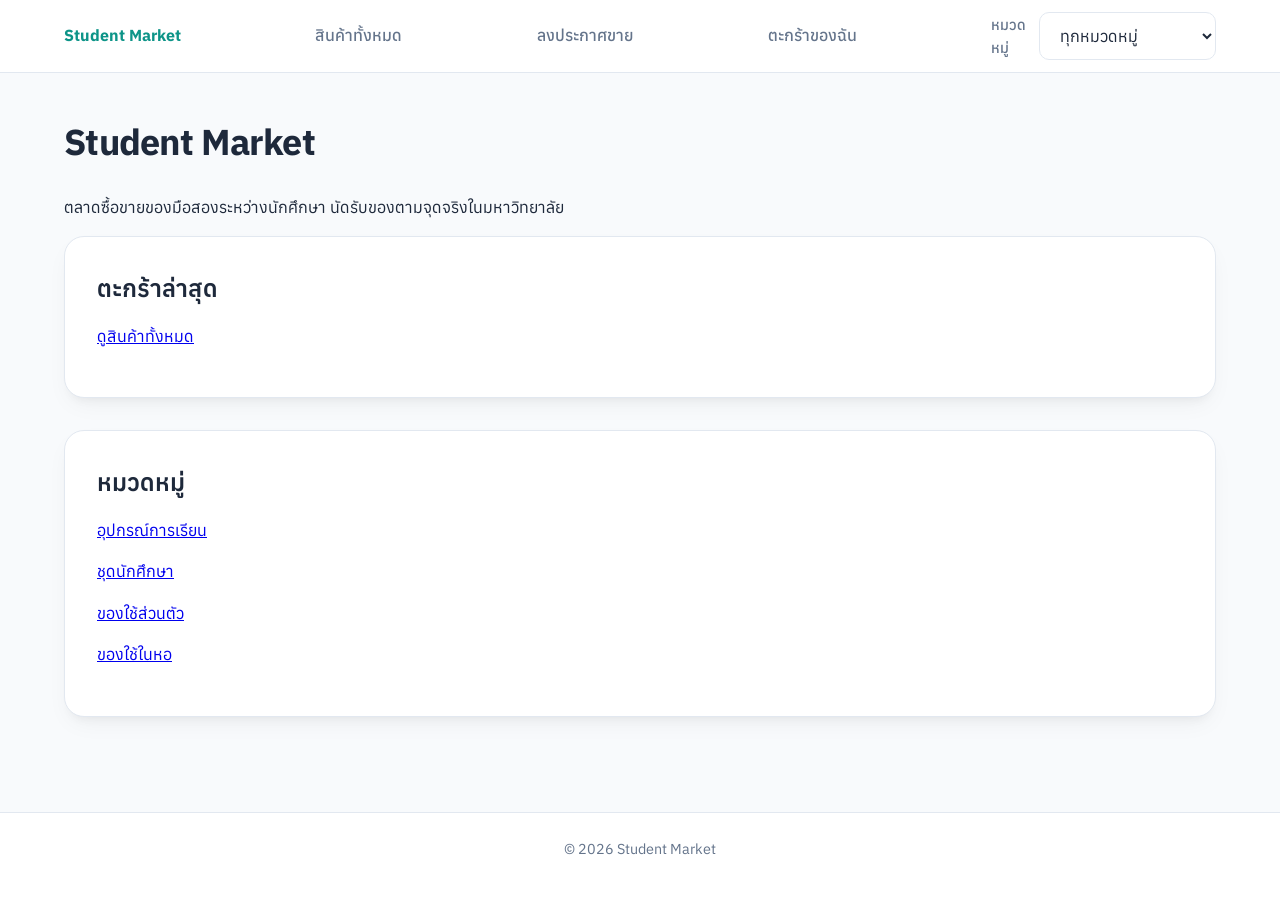
==== index.html @ 962ebd9b "Update index.html" ====
<!DOCTYPE html>
<html lang="th">
<head>
  <meta charset="utf-8">
  <meta name="viewport" content="width=device-width, initial-scale=1">
  <title>...</title>
  <!-- โหลดฟอนต์ Anuphan และไฟล์ CSS -->
  <link rel="preconnect" href="https://fonts.googleapis.com">
  <link rel="preconnect" href="https://fonts.gstatic.com" crossorigin>
  <link href="https://fonts.googleapis.com/css2?family=Anuphan:wght@300;400;500;600;700&display=swap" rel="stylesheet">
  <link rel="stylesheet" href="css/style.css">
</head>
</head>
<body>
  <header>
    <nav aria-label="เมนูหลัก">
      <a href="index.html"><strong>Student Market</strong></a>
      <a href="products.html">สินค้าทั้งหมด</a>
      <a href="sell.html">ลงประกาศขาย</a>
      <a href="my-listings.html">ตะกร้าของฉัน</a>
      <label>หมวดหมู่
        <select name="category">
          <option value="">ทุกหมวดหมู่</option>
          <option>อุปกรณ์การเรียน</option>
          <option>ชุดนักศึกษา</option>
          <option>ของใช้ส่วนตัว</option>
          <option>ของใช้ในหอ</option>
        </select>
      </label>
    </nav>
  </header>
  <main>
    <h1>Student Market</h1>
    <p>ตลาดซื้อขายของมือสองระหว่างนักศึกษา นัดรับของตามจุดจริงในมหาวิทยาลัย</p>
    
    <section>
      <h2>ตะกร้าล่าสุด</h2>
      <div></div>
      <p><a href="products.html">ดูสินค้าทั้งหมด</a></p>
    </section>
    
    <section>
      <h2>หมวดหมู่</h2>
      <nav aria-label="หมวดหมู่สินค้า">
        <p><a href="products.html?category=อุปกรณ์การเรียน">อุปกรณ์การเรียน</a></p>
        <p><a href="products.html?category=ชุดนักศึกษา">ชุดนักศึกษา</a></p>
        <p><a href="products.html?category=ของใช้ส่วนตัว">ของใช้ส่วนตัว</a></p>
        <p><a href="products.html?category=ของใช้ในหอ">ของใช้ในหอ</a></p>
      </nav>
    </section>
  </main>
  <footer>
    <p>&copy; 2026 Student Market</p>
  </footer>
</body>
</html>
---- css/style.css ----
/* =========================================================
   Student Market — Master CSS Stylesheet
   โทนสี Modern Teal / Mint (Clean & Professional)
   ========================================================= */

:root {
  --primary: #0d9488;         /* สีเขียว Teal หลัก */
  --primary-hover: #0f766e;   /* สีเขียวเข้มตอนโฮิเวอร์ */
  --bg-main: #f8fafc;         /* พื้นหลังภาพรวม */
  --card-bg: #ffffff;         /* พื้นหลังการ์ดและฟอร์ม */
  --text-main: #1e293b;       /* ตัวอักษรหลัก */
  --text-light: #64748b;      /* ตัวอักษรรอง */
  --border-color: #e2e8f0;    /* เส้นขอบ */
  --radius-lg: 20px;          /* ความโค้งกล่องหลัก */
  --radius-sm: 10px;          /* ความโค้งปุ่มและช่องกรอก */
  --shadow: 0 10px 25px -5px rgba(0, 0, 0, 0.05), 0 8px 10px -6px rgba(0, 0, 0, 0.05);
}

* {
  box-sizing: border-box;
  margin: 0;
  padding: 0;
}

body {
  font-family: "Anuphan", sans-serif, -apple-system, BlinkMacSystemFont, "Segoe UI", Roboto;
  background-color: var(--bg-main);
  color: var(--text-main);
  line-height: 1.6;
  display: flex;
  flex-direction: column;
  min-height: 100vh;
}

/* ===== 1. Navbar & Header ===== */
header {
  background: rgba(255, 255, 255, 0.9);
  backdrop-filter: blur(12px);
  border-bottom: 1px solid var(--border-color);
  position: sticky;
  top: 0;
  z-index: 100;
}

nav[aria-label="เมนูหลัก"] {
  max-width: 1200px;
  margin: 0 auto;
  padding: 0 24px;
  height: 72px;
  display: flex;
  align-items: center;
  justify-content: space-between;
  gap: 16px;
  flex-wrap: wrap;
}

nav[aria-label="เมนูหลัก"] a {
  color: var(--text-light);
  text-decoration: none;
  font-weight: 500;
  transition: color 0.2s ease;
}

nav[aria-label="เมนูหลัก"] a:hover,
nav[aria-label="เมนูหลัก"] a strong {
  color: var(--primary);
}

nav[aria-label="เมนูหลัก"] label {
  display: flex;
  align-items: center;
  gap: 8px;
  font-size: 0.9rem;
  color: var(--text-light);
}

/* ===== 2. Main Layout ===== */
main {
  max-width: 1200px;
  width: 100%;
  margin: 40px auto;
  padding: 0 24px;
  flex: 1;
}

h1 {
  font-size: 2.25rem;
  font-weight: 700;
  margin-bottom: 24px;
  letter-spacing: -0.02em;
}

h2 {
  font-size: 1.5rem;
  font-weight: 600;
  margin-bottom: 16px;
  color: var(--text-main);
}

p {
  margin-bottom: 16px;
}

/* ===== 3. Sections & Containers ===== */
section {
  background: var(--card-bg);
  border: 1px solid var(--border-color);
  border-radius: var(--radius-lg);
  padding: 32px;
  margin-bottom: 32px;
  box-shadow: var(--shadow);
}

/* ===== 4. Forms & Inputs ===== */
form {
  display: grid;
  gap: 20px;
}

form p {
  display: flex;
  flex-direction: column;
  gap: 8px;
  margin-bottom: 0;
}

label {
  font-weight: 500;
  font-size: 0.95rem;
}

input[type="text"],
input[type="number"],
input[type="search"],
select,
textarea {
  width: 100%;
  padding: 12px 16px;
  border: 1px solid var(--border-color);
  border-radius: var(--radius-sm);
  font-family: inherit;
  font-size: 1rem;
  background: #fff;
  color: var(--text-main);
  transition: border-color 0.2s, box-shadow 0.2s;
}

input:focus, select:focus, textarea:focus {
  outline: none;
  border-color: var(--primary);
  box-shadow: 0 0 0 3px rgba(13, 148, 136, 0.15);
}

fieldset {
  border: 1px solid var(--border-color);
  border-radius: var(--radius-sm);
  padding: 16px;
  display: flex;
  gap: 24px;
  background: #fff;
}

legend {
  font-weight: 600;
  padding: 0 8px;
  color: var(--text-main);
}

fieldset label {
  display: flex;
  align-items: center;
  gap: 6px;
  font-weight: 400;
  cursor: pointer;
}

/* ===== 5. Buttons ===== */
button[type="submit"],
.btn-main {
  background-color: var(--primary);
  color: white;
  border: none;
  padding: 12px 28px;
  border-radius: 999px;
  font-family: inherit;
  font-weight: 600;
  cursor: pointer;
  transition: background-color 0.2s, transform 0.1s, box-shadow 0.2s;
  display: inline-flex;
  justify-content: center;
  align-items: center;
  box-shadow: 0 4px 12px rgba(13, 148, 136, 0.25);
}

button[type="submit"]:hover {
  background-color: var(--primary-hover);
  transform: translateY(-1px);
  box-shadow: 0 6px 16px rgba(13, 148, 136, 0.35);
}

button[type="reset"] {
  background-color: transparent;
  color: var(--text-light);
  border: 1px solid var(--border-color);
  padding: 10px 20px;
  border-radius: 999px;
  font-family: inherit;
  font-weight: 500;
  cursor: pointer;
  transition: background-color 0.2s, color 0.2s;
}

button[type="reset"]:hover {
  background-color: var(--border-color);
  color: var(--text-main);
}

/* ===== 6. Product Grid & Cards (รองรับการเรนเดอร์สินค้า) ===== */
.product-grid {
  display: grid;
  grid-template-columns: repeat(auto-fill, minmax(240px, 1fr));
  gap: 24px;
  margin-top: 20px;
}

.product {
  background: #fff;
  border: 1px solid var(--border-color);
  border-radius: var(--radius-sm);
  padding: 16px;
  display: flex;
  flex-direction: column;
  gap: 12px;
  transition: transform 0.2s, box-shadow 0.2s;
}

.product:hover {
  transform: translateY(-4px);
  box-shadow: var(--shadow);
}

.product img {
  width: 100%;
  height: 180px;
  object-fit: cover;
  border-radius: 8px;
  background: var(--border-color);
}

.product h3 {
  font-size: 1.1rem;
  font-weight: 600;
}

.price {
  font-weight: 700;
  color: var(--primary);
  font-size: 1.15rem;
}

/* ===== 7. Footer ===== */
footer {
  text-align: center;
  padding: 24px;
  border-top: 1px solid var(--border-color);
  background: var(--card-bg);
  color: var(--text-light);
  font-size: 0.9rem;
}

/* ===== 8. Responsive Design ===== */
@media (max-width: 768px) {
  nav[aria-label="เมนูหลัก"] {
    height: auto;
    padding: 12px 16px;
    flex-direction: column;
    align-items: stretch;
  }
  
  section {
    padding: 20px;
  }
  
  fieldset {
    flex-direction: column;
    gap: 12px;
  }
  
  .product-grid {
    grid-template-columns: 1fr;
  }
}
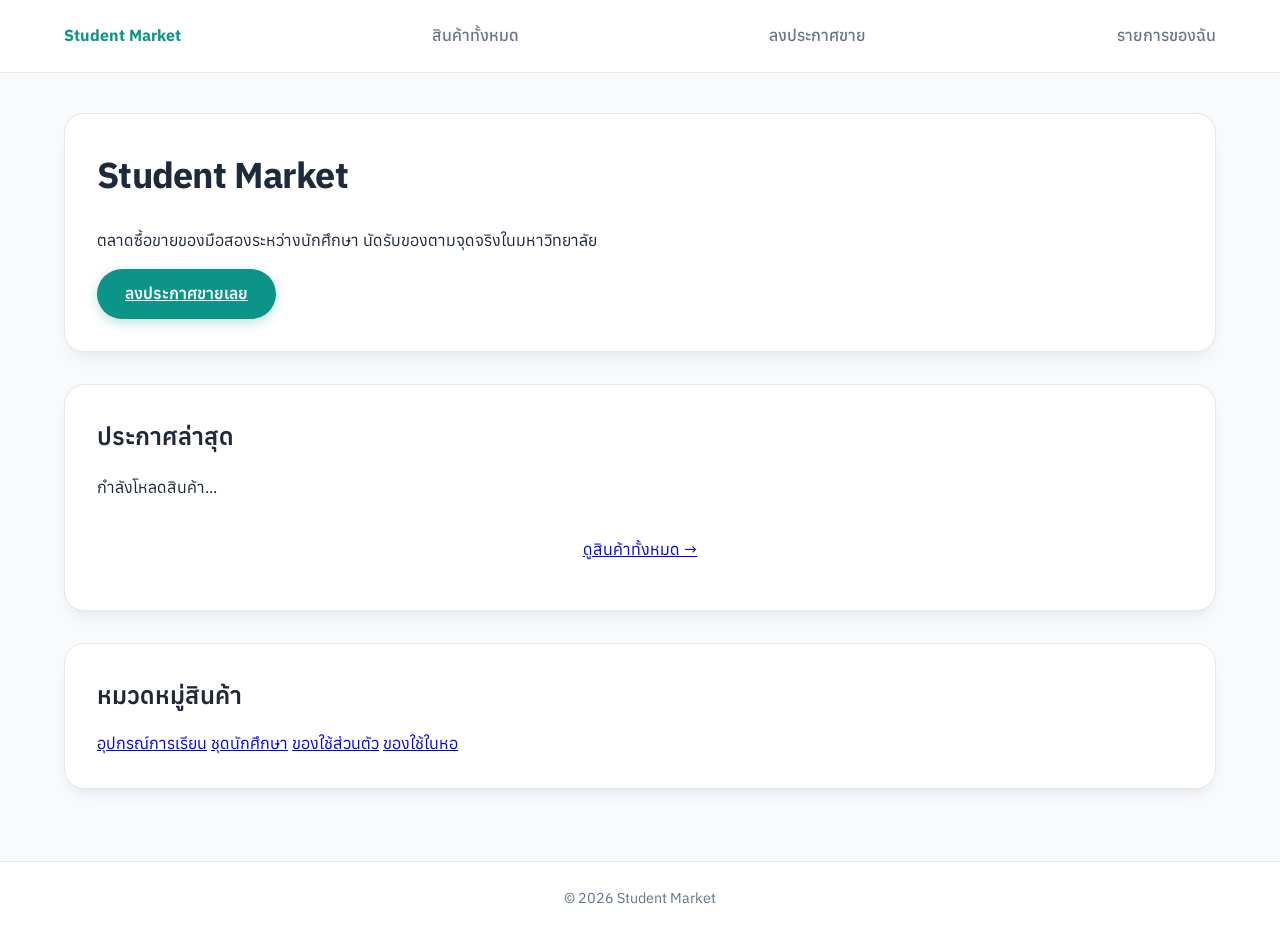
==== commit e168ecaf: "Add files via upload" ====
--- a/index.html
+++ b/index.html
@@ -3,13 +3,11 @@
 <head>
   <meta charset="utf-8">
   <meta name="viewport" content="width=device-width, initial-scale=1">
-  <title>...</title>
-  <!-- โหลดฟอนต์ Anuphan และไฟล์ CSS -->
+  <title>หน้าแรก | Student Market</title>
   <link rel="preconnect" href="https://fonts.googleapis.com">
   <link rel="preconnect" href="https://fonts.gstatic.com" crossorigin>
   <link href="https://fonts.googleapis.com/css2?family=Anuphan:wght@300;400;500;600;700&display=swap" rel="stylesheet">
   <link rel="stylesheet" href="css/style.css">
-</head>
 </head>
 <body>
   <header>
@@ -17,40 +15,39 @@
       <a href="index.html"><strong>Student Market</strong></a>
       <a href="products.html">สินค้าทั้งหมด</a>
       <a href="sell.html">ลงประกาศขาย</a>
-      <a href="my-listings.html">ตะกร้าของฉัน</a>
-      <label>หมวดหมู่
-        <select name="category">
-          <option value="">ทุกหมวดหมู่</option>
-          <option>อุปกรณ์การเรียน</option>
-          <option>ชุดนักศึกษา</option>
-          <option>ของใช้ส่วนตัว</option>
-          <option>ของใช้ในหอ</option>
-        </select>
-      </label>
+      <a href="mylistings.html">รายการของฉัน</a>
     </nav>
   </header>
   <main>
-    <h1>Student Market</h1>
-    <p>ตลาดซื้อขายของมือสองระหว่างนักศึกษา นัดรับของตามจุดจริงในมหาวิทยาลัย</p>
-    
-    <section>
-      <h2>ตะกร้าล่าสุด</h2>
-      <div></div>
-      <p><a href="products.html">ดูสินค้าทั้งหมด</a></p>
+    <section class="hero-section">
+      <h1>Student Market</h1>
+      <p>ตลาดซื้อขายของมือสองระหว่างนักศึกษา นัดรับของตามจุดจริงในมหาวิทยาลัย</p>
+      <a href="sell.html" class="btn-main">ลงประกาศขายเลย</a>
     </section>
     
     <section>
-      <h2>หมวดหมู่</h2>
-      <nav aria-label="หมวดหมู่สินค้า">
-        <p><a href="products.html?category=อุปกรณ์การเรียน">อุปกรณ์การเรียน</a></p>
-        <p><a href="products.html?category=ชุดนักศึกษา">ชุดนักศึกษา</a></p>
-        <p><a href="products.html?category=ของใช้ส่วนตัว">ของใช้ส่วนตัว</a></p>
-        <p><a href="products.html?category=ของใช้ในหอ">ของใช้ในหอ</a></p>
+      <h2>ประกาศล่าสุด</h2>
+      <div id="latest-products" class="product-grid">
+        <p class="loading">กำลังโหลดสินค้า...</p>
+      </div>
+      <p style="margin-top: 20px; text-align: center;">
+        <a href="products.html" class="btn-secondary">ดูสินค้าทั้งหมด →</a>
+      </p>
+    </section>
+    
+    <section>
+      <h2>หมวดหมู่สินค้า</h2>
+      <nav aria-label="หมวดหมู่สินค้า" class="category-list">
+        <a href="products.html?category=อุปกรณ์การเรียน" class="category-card">อุปกรณ์การเรียน</a>
+        <a href="products.html?category=ชุดนักศึกษา" class="category-card">ชุดนักศึกษา</a>
+        <a href="products.html?category=ของใช้ส่วนตัว" class="category-card">ของใช้ส่วนตัว</a>
+        <a href="products.html?category=ของใช้ในหอ" class="category-card">ของใช้ในหอ</a>
       </nav>
     </section>
   </main>
   <footer>
     <p>&copy; 2026 Student Market</p>
   </footer>
+  <script src="js/main.js"></script>
 </body>
 </html>
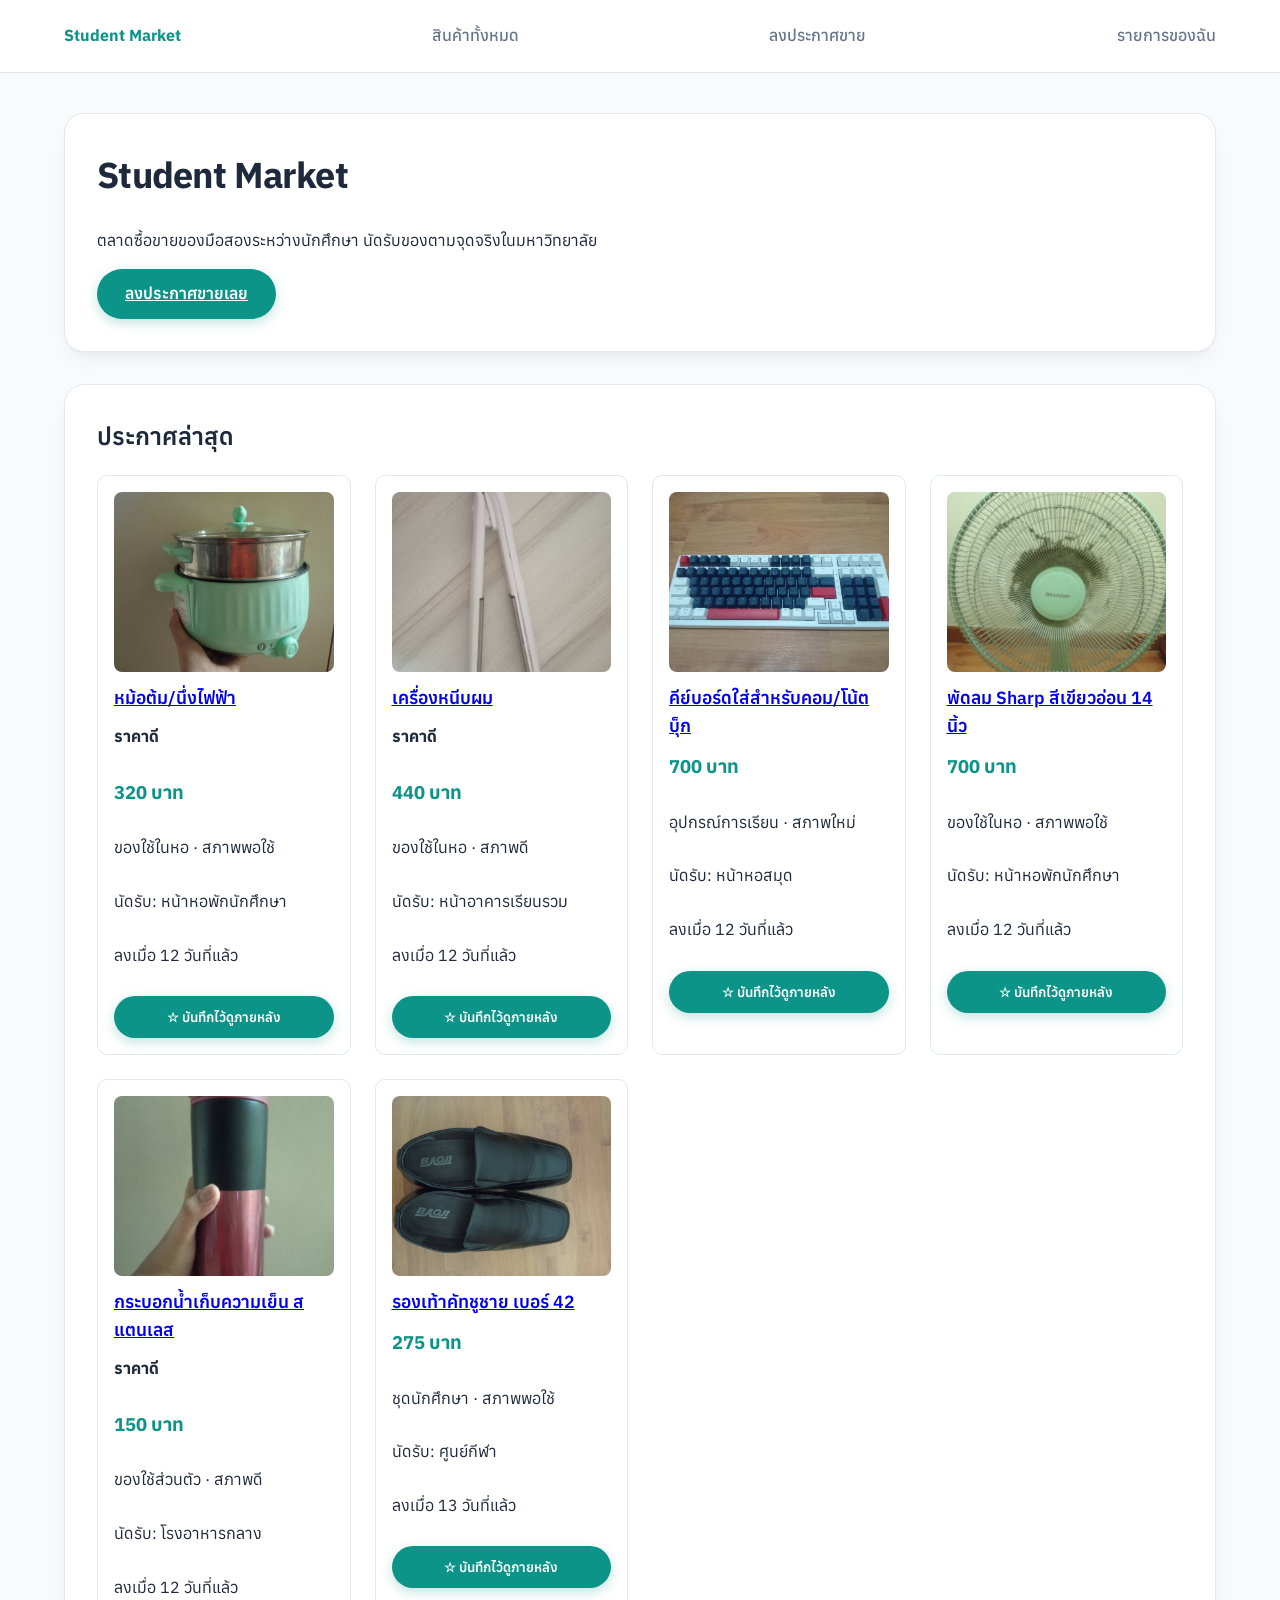
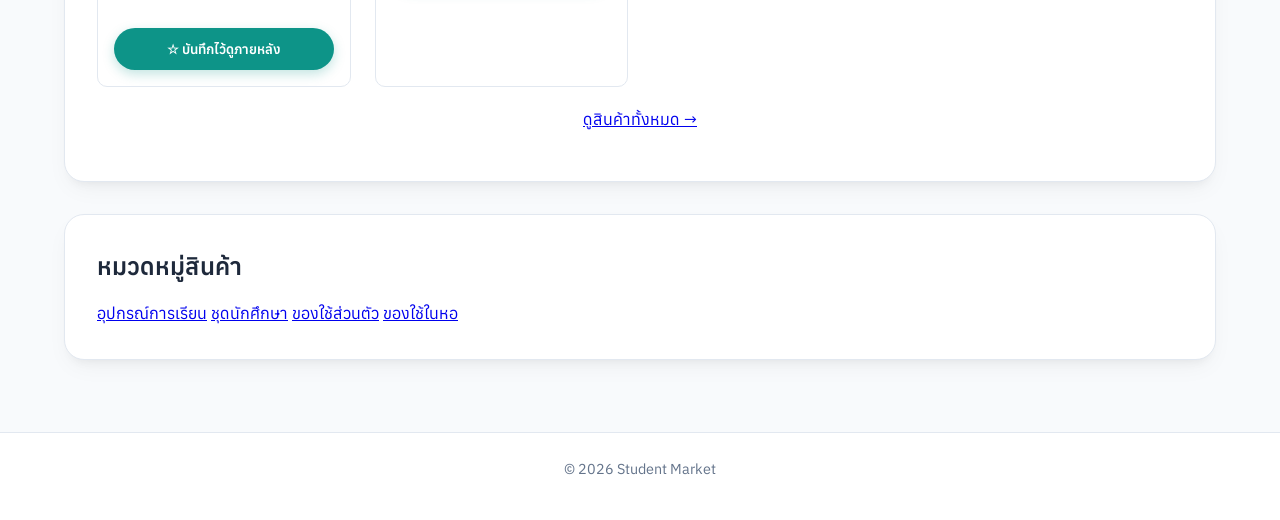
==== commit ee4fb7fd: "Update index.html" ====
--- a/index.html
+++ b/index.html
@@ -49,5 +49,292 @@
     <p>&copy; 2026 Student Market</p>
   </footer>
   <script src="js/main.js"></script>
+  
+  <script>
+// ===== ข้อมูลสินค้าทั้งหมด (คัดลอกจาก products.json รวมถึง path รูปภาพ) =====
+const PRODUCTS = [
+  {
+    "id": "p001",
+    "title": "หูฟัง Bluetooth สีชมพู",
+    "category": "ของใช้ส่วนตัว",
+    "price": 580,
+    "condition": "ดี",
+    "description": "ใช้งานปกติ อุปกรณ์ครบกล่อง",
+    "meetPoint": "หน้าหอสมุด",
+    "contact": "LINE: seller_demo01",
+    "postedAt": "2026-11-20T10:30:00",
+    "sold": false,
+    "image": "images/p001.jpg"
+  },
+  {
+    "id": "p002",
+    "title": "Power Bank 5000mAh",
+    "category": "ของใช้ส่วนตัว",
+    "price": 500,
+    "condition": "พอใช้",
+    "description": "มีรอยขีดข่วนเล็กน้อยตามการใช้งาน ชาร์จได้ปกติ",
+    "meetPoint": "โรงอาหารกลาง",
+    "contact": "LINE: seller_demo02",
+    "postedAt": "2026-11-20T11:15:00",
+    "sold": false,
+    "image": "images/p002.jpg"
+  },
+  {
+    "id": "p003",
+    "title": "เสื้อผ้านักศีกษาชาย ไซส์ L",
+    "category": "ชุดนักศึกษา",
+    "price": 150,
+    "condition": "ดี",
+    "description": "ซื้อมายังไม่เคยแกะใช้งาน ลายมินิมอล",
+    "meetPoint": "หน้าหอพักนักศึกษา",
+    "contact": "LINE: seller_demo03",
+    "postedAt": "2026-11-20T13:00:00",
+    "sold": false,
+    "image": "images/p003.jpg"
+  },
+  {
+    "id": "p004",
+    "title": "กางเกงชายสีดำ ไซส์ L",
+    "category": "ชุดนักศึกษา",
+    "price": 180,
+    "condition": "ดี",
+    "description": "ใส่เรียนมา 1 ปี สภาพเรียบร้อย มีรอยขาดนิดเดียว",
+    "meetPoint": "หน้าอาคารเรียนรวม",
+    "contact": "LINE: seller_demo04",
+    "postedAt": "2026-11-21T09:00:00",
+    "sold": false,
+    "image": "images/p004.jpg"
+  },
+  {
+    "id": "p005",
+    "title": "กระเป๋าเป้สะพายหลัง MSI ใส่โน้ตบุ๊กได้",
+    "category": "ของใช้ส่วนตัว",
+    "price": 250,
+    "condition": "ดี",
+    "description": "ช่องใส่ของเยอะ ซิปใช้งานได้ปกติทุกช่อง",
+    "meetPoint": "ศูนย์กีฬา",
+    "contact": "LINE: seller_demo05",
+    "postedAt": "2026-11-21T14:20:00",
+    "sold": false,
+    "image": "images/p005.jpg"
+  },
+  {
+    "id": "p006",
+    "title": "เข็มขัดนักศึกษาชาย พร้อมหัวมหาวิทยาลัย",
+    "category": "ชุดนักศึกษา",
+    "price": 50,
+    "condition": "พอใช้",
+    "description": "ผ่านก่รใช้งานมานาน หัวเข็มขัดเริ่มขึ้นสนิม",
+    "meetPoint": "โรงอาหารกลาง",
+    "contact": "LINE: seller_demo06",
+    "postedAt": "2026-11-21T15:00:00",
+    "sold": false,
+    "image": "images/p006.jpg"
+  },
+  {
+    "id": "p007",
+    "title": "กระเป๋าผ้าสะพายไหล่",
+    "category": "ของใช้ส่วนตัว",
+    "price": 120,
+    "condition": "พอใช้",
+    "description": "ผ่านการใช้งานอย่างหนัก สภาพตามรูปเลย",
+    "meetPoint": "หน้าหอสมุด",
+    "contact": "LINE: seller_demo07",
+    "postedAt": "2026-11-22T08:30:00",
+    "sold": false,
+    "image": "images/p007.jpg"
+  },
+  {
+    "id": "p008",
+    "title": "ร่มกันแดด/กันฝนสีน้ำเงิน พับได้",
+    "category": "ของใช้ส่วนตัว",
+    "price": 40,
+    "condition": "พอใช้",
+    "description": "ก้านร่มยังแข็งแรงดี ใช้กันฝนช่วงนี้ได้สบาย",
+    "meetPoint": "ป้ายรถรางหน้ามหาวิทยาลัย",
+    "contact": "LINE: seller_demo08",
+    "postedAt": "2026-11-22T09:45:00",
+    "sold": false,
+    "image": "images/p008.jpg"
+  },
+  {
+    "id": "p009",
+    "title": "เครื่องคิดเลข Calao ขนาดมินิ",
+    "category": "อุปกรณ์การเรียน",
+    "price": 100,
+    "condition": "ดี",
+    "description": "ใช้คำนวณได้ หน้าจอชัดเจนแต่อาจจะเล็กไปหน่อย",
+    "meetPoint": "หน้าอาคารเรียนรวม",
+    "contact": "LINE: seller_demo09",
+    "postedAt": "2026-11-22T11:00:00",
+    "sold": false,
+    "image": "images/p009.jpg"
+  },
+  {
+    "id": "p010",
+    "title": "รองเท้าคัทชูชาย เบอร์ 42",
+    "category": "ชุดนักศึกษา",
+    "price": 275,
+    "condition": "พอใช้",
+    "description": "พื้นรองเท้ายังหนา ผ่านการใช้งานมาบ้าง",
+    "meetPoint": "ศูนย์กีฬา",
+    "contact": "LINE: seller_demo10",
+    "postedAt": "2026-11-22T13:30:00",
+    "sold": false,
+    "image": "images/p010.jpg"
+  },
+  {
+    "id": "p011",
+    "title": "กระบอกน้ำเก็บความเย็น สแตนเลส",
+    "category": "ของใช้ส่วนตัว",
+    "price": 150,
+    "condition": "ดี",
+    "description": "เก็บความเย็นได้นานตลอดวัน ไม่มีรอยบุบ",
+    "meetPoint": "โรงอาหารกลาง",
+    "contact": "LINE: seller_demo11",
+    "postedAt": "2026-11-23T09:10:00",
+    "sold": false,
+    "image": "images/p011.jpg"
+  },
+  {
+    "id": "p012",
+    "title": "พัดลม Sharp สีเขียวอ่อน 14 นิ้ว",
+    "category": "ของใช้ในหอ",
+    "price": 700,
+    "condition": "พอใช้",
+    "description": "สภาพในรูปคือยังไม่ได้ล้างแต่ตอนรับของสะอาดแน่นอน ลมแรงปรับได้ 3 ระดับ ไว้ในห้องได้",
+    "meetPoint": "หน้าหอพักนักศึกษา",
+    "contact": "LINE: seller_demo12",
+    "postedAt": "2026-11-23T10:00:00",
+    "sold": false,
+    "image": "images/p012.jpg"
+  },
+  {
+    "id": "p013",
+    "title": "คีย์บอร์ดใส่สำหรับคอม/โน้ตบุ็ก",
+    "category": "อุปกรณ์การเรียน",
+    "price": 700,
+    "condition": "ใหม่",
+    "description": "สภาพ 80% มีสายเชื่อมต่อให้ ปุ่มกดนุ่มมือ",
+    "meetPoint": "หน้าหอสมุด",
+    "contact": "LINE: seller_demo13",
+    "postedAt": "2026-11-23T12:00:00",
+    "sold": false,
+    "image": "images/p013.jpg"
+  },
+  {
+    "id": "p014",
+    "title": "เครื่องหนีบผม",
+    "category": "ของใช้ในหอ",
+    "price": 440,
+    "condition": "ดี",
+    "description": "ใช้งานดี ร้อนกำลังดี ไม่ค่อยได้ใช้งาน",
+    "meetPoint": "หน้าอาคารเรียนรวม",
+    "contact": "LINE: seller_demo14",
+    "postedAt": "2026-11-23T14:00:00",
+    "sold": false,
+    "image": "images/p014.jpg"
+  },
+  {
+    "id": "p015",
+    "title": "หม้อต้ม/นึ่งไฟฟ้า",
+    "category": "ของใช้ในหอ",
+    "price": 320,
+    "condition": "พอใช้",
+    "description": "ความร้อนใช้งานได้ปกติ ทำความสะอาดง่ายเหมาะกับเด็กหอ",
+    "meetPoint": "หน้าหอพักนักศึกษา",
+    "contact": "LINE: seller_demo15",
+    "postedAt": "2026-11-23T16:00:00",
+    "sold": false,
+    "image": "images/p015.jpg"
+  }
+];
+
+// ===== ตัวช่วยทั่วไป =====
+const $ = (id) => document.getElementById(id);
+const load = (k, d) => { try { const v = JSON.parse(localStorage.getItem(k)); return v === null ? d : v; } catch (e) { return d; } };
+const save = (k, v) => { try { localStorage.setItem(k, JSON.stringify(v)); return true; } catch (e) { alert('บันทึกข้อมูลลงเบราว์เซอร์ไม่ได้ (พื้นที่เต็มหรือรูปใหญ่เกินไป)'); return false; } };
+const getMine = () => load('sm-mine', []);
+const getWish = () => load('sm-wish', []);
+const allItems = () => [...getMine(), ...PRODUCTS].sort((a, b) => new Date(b.postedAt) - new Date(a.postedAt));
+
+const ago = (iso) => {
+  const d = new Date(iso);
+  const s = Math.floor((Date.now() - d) / 1000);
+  if (s < 0) return d.toLocaleDateString('th-TH', { day: 'numeric', month: 'short', year: 'numeric' });
+  if (s < 60) return 'เมื่อสักครู่';
+  const m = Math.floor(s / 60);
+  if (m < 60) return m + ' นาทีที่แล้ว';
+  const h = Math.floor(m / 60);
+  if (h < 24) return h + ' ชั่วโมงที่แล้ว';
+  return Math.floor(h / 24) + ' วันที่แล้ว';
+};
+const baht = (n) => Number(n).toLocaleString('th-TH') + ' บาท';
+const avgOf = (cat) => { const l = allItems().filter(p => p.category === cat); return l.reduce((s, p) => s + p.price, 0) / l.length; };
+const el = (tag, text, attrs) => {
+  const e = document.createElement(tag);
+  if (text !== undefined) e.textContent = text;
+  Object.entries(attrs || {}).forEach(([k, v]) => e.setAttribute(k, v));
+  return e;
+};
+const para = (...nodes) => { const p = el('p'); p.append(...nodes); return p; };
+const badges = (p) => p.sold ? 'ขายแล้ว' : (p.price > 0 && p.price < avgOf(p.category) ? 'ราคาดี' : '');
+
+// ===== รูปภาพ: ใช้ path จากฟิลด์ image ถ้าไฟล์หาย/ไม่มีรูป จะแสดงกรอบว่างขนาดเดิม =====
+const BLANK = '[data-uri]';
+const photo = (p, w, h) => {
+  const i = el('img', undefined, { src: p.image || BLANK, width: w || 320, height: h || 240, alt: 'รูปสินค้า: ' + p.title });
+  i.addEventListener('error', () => { i.src = BLANK; }, { once: true });
+  return i;
+};
+
+// ===== การ์ดสินค้า  mode: undefined = ทั่วไป, 'mine' = ประกาศของฉัน, 'preview' = พรีวิวในฟอร์ม =====
+let refresh = () => {};
+const toggleWish = (id) => { const w = getWish(); save('sm-wish', w.includes(id) ? w.filter(x => x !== id) : [...w, id]); };
+const wishBtn = (p) => {
+  const on = getWish().includes(p.id);
+  const b = el('button', on ? '★ บันทึกแล้ว (กดเพื่อเอาออก)' : '☆ บันทึกไว้ดูภายหลัง', { type: 'button', class: 'btn-main' });
+  b.addEventListener('click', () => { toggleWish(p.id); refresh(); });
+  return b;
+};
+const card = (p, mode) => {
+  const a = el('article', undefined, { class: 'product' });
+  if (p.sold) a.style.opacity = '0.55';
+  const h = el('h3');
+  const t = mode === 'preview' ? document.createTextNode(p.title) : el('a', p.title, { href: 'product.html?id=' + encodeURIComponent(p.id) });
+  if (p.sold) { const d = el('del'); d.append(t); h.append(d); } else { h.append(t); }
+  a.append(photo(p), h);
+  const b = badges(p);
+  if (b) a.append(para(el('strong', b)));
+  a.append(
+    el('p', baht(p.price), { class: 'price' }),
+    para(p.category + ' · สภาพ' + p.condition),
+    para('นัดรับ: ' + p.meetPoint),
+    para('ลงเมื่อ ', el('time', ago(p.postedAt), { datetime: p.postedAt }))
+  );
+  if (mode !== 'preview') a.append(wishBtn(p));
+  if (mode === 'mine') {
+    const sb = el('button', p.sold ? 'ยกเลิกป้ายขายแล้ว' : 'ทำเครื่องหมายขายแล้ว', { type: 'button', class: 'btn-main' });
+    sb.addEventListener('click', () => { save('sm-mine', getMine().map(x => x.id === p.id ? { ...x, sold: !x.sold } : x)); refresh(); });
+    const db = el('button', 'ลบประกาศ', { type: 'button', class: 'btn-main' });
+    db.addEventListener('click', () => {
+      if (confirm('ต้องการลบประกาศ "' + p.title + '" ใช่หรือไม่?')) {
+        save('sm-mine', getMine().filter(x => x.id !== p.id));
+        save('sm-wish', getWish().filter(x => x !== p.id));
+        refresh();
+      }
+    });
+    a.append(sb, db);
+  }
+  return a;
+};
+const fill = (box, items, mode, empty) => box.replaceChildren(...(items.length ? items.map(p => card(p, mode)) : [el('p', empty)]));
+
+// อัปเดตเวลา "กี่นาทีที่แล้ว" แบบ real time ทุก 30 วินาที
+setInterval(() => document.querySelectorAll('time').forEach(t => { t.textContent = ago(t.dateTime); }), 30000);
+
+refresh = () => fill($('latest-products'), allItems().slice(0, 6), undefined, 'ยังไม่มีประกาศ');
+refresh();
+  </script>
 </body>
 </html>
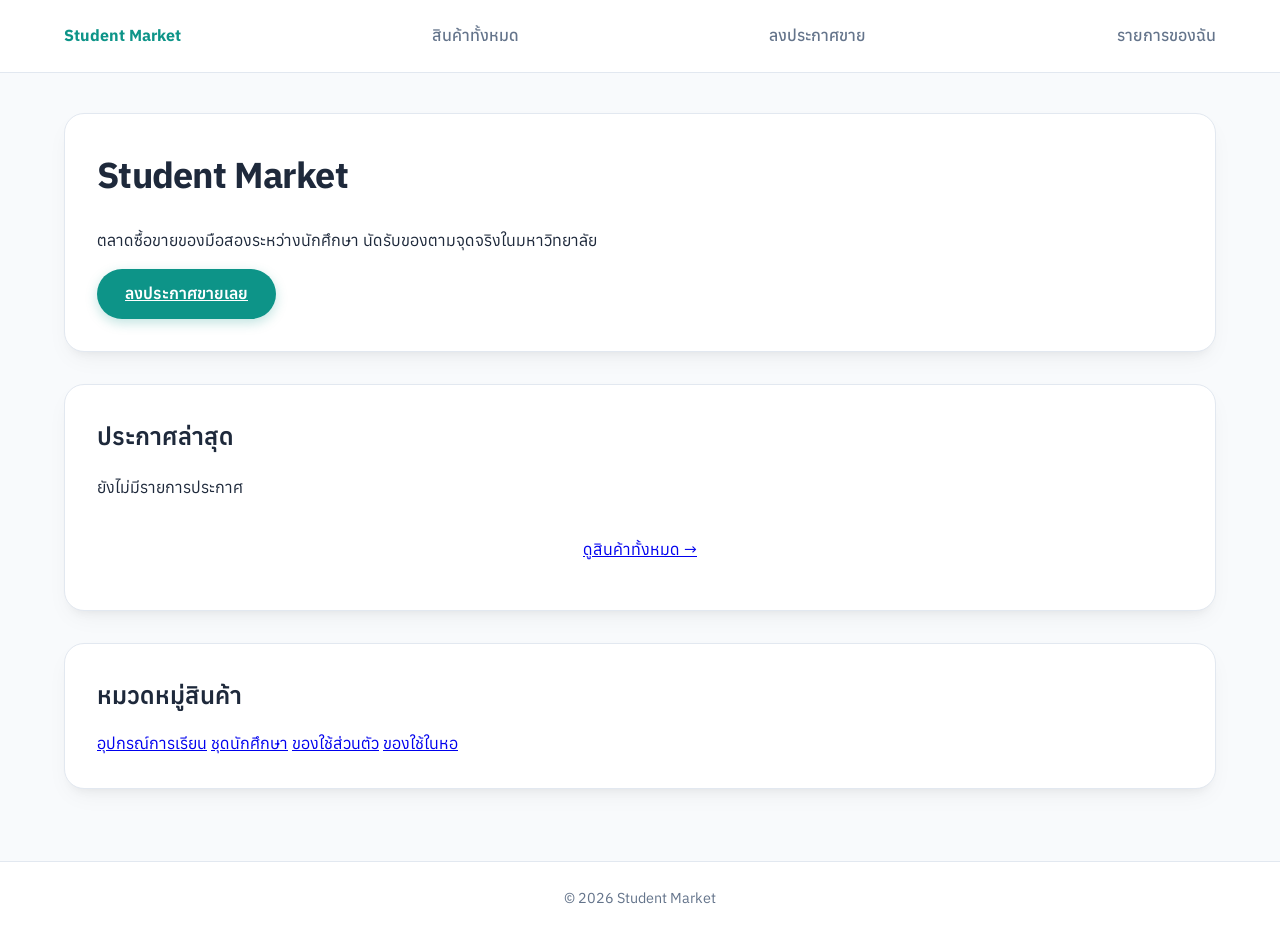
==== commit e79634b6: "Update index.html" ====
--- a/index.html
+++ b/index.html
@@ -49,292 +49,5 @@
     <p>&copy; 2026 Student Market</p>
   </footer>
   <script src="js/main.js"></script>
-  
-  <script>
-// ===== ข้อมูลสินค้าทั้งหมด (คัดลอกจาก products.json รวมถึง path รูปภาพ) =====
-const PRODUCTS = [
-  {
-    "id": "p001",
-    "title": "หูฟัง Bluetooth สีชมพู",
-    "category": "ของใช้ส่วนตัว",
-    "price": 580,
-    "condition": "ดี",
-    "description": "ใช้งานปกติ อุปกรณ์ครบกล่อง",
-    "meetPoint": "หน้าหอสมุด",
-    "contact": "LINE: seller_demo01",
-    "postedAt": "2026-11-20T10:30:00",
-    "sold": false,
-    "image": "images/p001.jpg"
-  },
-  {
-    "id": "p002",
-    "title": "Power Bank 5000mAh",
-    "category": "ของใช้ส่วนตัว",
-    "price": 500,
-    "condition": "พอใช้",
-    "description": "มีรอยขีดข่วนเล็กน้อยตามการใช้งาน ชาร์จได้ปกติ",
-    "meetPoint": "โรงอาหารกลาง",
-    "contact": "LINE: seller_demo02",
-    "postedAt": "2026-11-20T11:15:00",
-    "sold": false,
-    "image": "images/p002.jpg"
-  },
-  {
-    "id": "p003",
-    "title": "เสื้อผ้านักศีกษาชาย ไซส์ L",
-    "category": "ชุดนักศึกษา",
-    "price": 150,
-    "condition": "ดี",
-    "description": "ซื้อมายังไม่เคยแกะใช้งาน ลายมินิมอล",
-    "meetPoint": "หน้าหอพักนักศึกษา",
-    "contact": "LINE: seller_demo03",
-    "postedAt": "2026-11-20T13:00:00",
-    "sold": false,
-    "image": "images/p003.jpg"
-  },
-  {
-    "id": "p004",
-    "title": "กางเกงชายสีดำ ไซส์ L",
-    "category": "ชุดนักศึกษา",
-    "price": 180,
-    "condition": "ดี",
-    "description": "ใส่เรียนมา 1 ปี สภาพเรียบร้อย มีรอยขาดนิดเดียว",
-    "meetPoint": "หน้าอาคารเรียนรวม",
-    "contact": "LINE: seller_demo04",
-    "postedAt": "2026-11-21T09:00:00",
-    "sold": false,
-    "image": "images/p004.jpg"
-  },
-  {
-    "id": "p005",
-    "title": "กระเป๋าเป้สะพายหลัง MSI ใส่โน้ตบุ๊กได้",
-    "category": "ของใช้ส่วนตัว",
-    "price": 250,
-    "condition": "ดี",
-    "description": "ช่องใส่ของเยอะ ซิปใช้งานได้ปกติทุกช่อง",
-    "meetPoint": "ศูนย์กีฬา",
-    "contact": "LINE: seller_demo05",
-    "postedAt": "2026-11-21T14:20:00",
-    "sold": false,
-    "image": "images/p005.jpg"
-  },
-  {
-    "id": "p006",
-    "title": "เข็มขัดนักศึกษาชาย พร้อมหัวมหาวิทยาลัย",
-    "category": "ชุดนักศึกษา",
-    "price": 50,
-    "condition": "พอใช้",
-    "description": "ผ่านก่รใช้งานมานาน หัวเข็มขัดเริ่มขึ้นสนิม",
-    "meetPoint": "โรงอาหารกลาง",
-    "contact": "LINE: seller_demo06",
-    "postedAt": "2026-11-21T15:00:00",
-    "sold": false,
-    "image": "images/p006.jpg"
-  },
-  {
-    "id": "p007",
-    "title": "กระเป๋าผ้าสะพายไหล่",
-    "category": "ของใช้ส่วนตัว",
-    "price": 120,
-    "condition": "พอใช้",
-    "description": "ผ่านการใช้งานอย่างหนัก สภาพตามรูปเลย",
-    "meetPoint": "หน้าหอสมุด",
-    "contact": "LINE: seller_demo07",
-    "postedAt": "2026-11-22T08:30:00",
-    "sold": false,
-    "image": "images/p007.jpg"
-  },
-  {
-    "id": "p008",
-    "title": "ร่มกันแดด/กันฝนสีน้ำเงิน พับได้",
-    "category": "ของใช้ส่วนตัว",
-    "price": 40,
-    "condition": "พอใช้",
-    "description": "ก้านร่มยังแข็งแรงดี ใช้กันฝนช่วงนี้ได้สบาย",
-    "meetPoint": "ป้ายรถรางหน้ามหาวิทยาลัย",
-    "contact": "LINE: seller_demo08",
-    "postedAt": "2026-11-22T09:45:00",
-    "sold": false,
-    "image": "images/p008.jpg"
-  },
-  {
-    "id": "p009",
-    "title": "เครื่องคิดเลข Calao ขนาดมินิ",
-    "category": "อุปกรณ์การเรียน",
-    "price": 100,
-    "condition": "ดี",
-    "description": "ใช้คำนวณได้ หน้าจอชัดเจนแต่อาจจะเล็กไปหน่อย",
-    "meetPoint": "หน้าอาคารเรียนรวม",
-    "contact": "LINE: seller_demo09",
-    "postedAt": "2026-11-22T11:00:00",
-    "sold": false,
-    "image": "images/p009.jpg"
-  },
-  {
-    "id": "p010",
-    "title": "รองเท้าคัทชูชาย เบอร์ 42",
-    "category": "ชุดนักศึกษา",
-    "price": 275,
-    "condition": "พอใช้",
-    "description": "พื้นรองเท้ายังหนา ผ่านการใช้งานมาบ้าง",
-    "meetPoint": "ศูนย์กีฬา",
-    "contact": "LINE: seller_demo10",
-    "postedAt": "2026-11-22T13:30:00",
-    "sold": false,
-    "image": "images/p010.jpg"
-  },
-  {
-    "id": "p011",
-    "title": "กระบอกน้ำเก็บความเย็น สแตนเลส",
-    "category": "ของใช้ส่วนตัว",
-    "price": 150,
-    "condition": "ดี",
-    "description": "เก็บความเย็นได้นานตลอดวัน ไม่มีรอยบุบ",
-    "meetPoint": "โรงอาหารกลาง",
-    "contact": "LINE: seller_demo11",
-    "postedAt": "2026-11-23T09:10:00",
-    "sold": false,
-    "image": "images/p011.jpg"
-  },
-  {
-    "id": "p012",
-    "title": "พัดลม Sharp สีเขียวอ่อน 14 นิ้ว",
-    "category": "ของใช้ในหอ",
-    "price": 700,
-    "condition": "พอใช้",
-    "description": "สภาพในรูปคือยังไม่ได้ล้างแต่ตอนรับของสะอาดแน่นอน ลมแรงปรับได้ 3 ระดับ ไว้ในห้องได้",
-    "meetPoint": "หน้าหอพักนักศึกษา",
-    "contact": "LINE: seller_demo12",
-    "postedAt": "2026-11-23T10:00:00",
-    "sold": false,
-    "image": "images/p012.jpg"
-  },
-  {
-    "id": "p013",
-    "title": "คีย์บอร์ดใส่สำหรับคอม/โน้ตบุ็ก",
-    "category": "อุปกรณ์การเรียน",
-    "price": 700,
-    "condition": "ใหม่",
-    "description": "สภาพ 80% มีสายเชื่อมต่อให้ ปุ่มกดนุ่มมือ",
-    "meetPoint": "หน้าหอสมุด",
-    "contact": "LINE: seller_demo13",
-    "postedAt": "2026-11-23T12:00:00",
-    "sold": false,
-    "image": "images/p013.jpg"
-  },
-  {
-    "id": "p014",
-    "title": "เครื่องหนีบผม",
-    "category": "ของใช้ในหอ",
-    "price": 440,
-    "condition": "ดี",
-    "description": "ใช้งานดี ร้อนกำลังดี ไม่ค่อยได้ใช้งาน",
-    "meetPoint": "หน้าอาคารเรียนรวม",
-    "contact": "LINE: seller_demo14",
-    "postedAt": "2026-11-23T14:00:00",
-    "sold": false,
-    "image": "images/p014.jpg"
-  },
-  {
-    "id": "p015",
-    "title": "หม้อต้ม/นึ่งไฟฟ้า",
-    "category": "ของใช้ในหอ",
-    "price": 320,
-    "condition": "พอใช้",
-    "description": "ความร้อนใช้งานได้ปกติ ทำความสะอาดง่ายเหมาะกับเด็กหอ",
-    "meetPoint": "หน้าหอพักนักศึกษา",
-    "contact": "LINE: seller_demo15",
-    "postedAt": "2026-11-23T16:00:00",
-    "sold": false,
-    "image": "images/p015.jpg"
-  }
-];
-
-// ===== ตัวช่วยทั่วไป =====
-const $ = (id) => document.getElementById(id);
-const load = (k, d) => { try { const v = JSON.parse(localStorage.getItem(k)); return v === null ? d : v; } catch (e) { return d; } };
-const save = (k, v) => { try { localStorage.setItem(k, JSON.stringify(v)); return true; } catch (e) { alert('บันทึกข้อมูลลงเบราว์เซอร์ไม่ได้ (พื้นที่เต็มหรือรูปใหญ่เกินไป)'); return false; } };
-const getMine = () => load('sm-mine', []);
-const getWish = () => load('sm-wish', []);
-const allItems = () => [...getMine(), ...PRODUCTS].sort((a, b) => new Date(b.postedAt) - new Date(a.postedAt));
-
-const ago = (iso) => {
-  const d = new Date(iso);
-  const s = Math.floor((Date.now() - d) / 1000);
-  if (s < 0) return d.toLocaleDateString('th-TH', { day: 'numeric', month: 'short', year: 'numeric' });
-  if (s < 60) return 'เมื่อสักครู่';
-  const m = Math.floor(s / 60);
-  if (m < 60) return m + ' นาทีที่แล้ว';
-  const h = Math.floor(m / 60);
-  if (h < 24) return h + ' ชั่วโมงที่แล้ว';
-  return Math.floor(h / 24) + ' วันที่แล้ว';
-};
-const baht = (n) => Number(n).toLocaleString('th-TH') + ' บาท';
-const avgOf = (cat) => { const l = allItems().filter(p => p.category === cat); return l.reduce((s, p) => s + p.price, 0) / l.length; };
-const el = (tag, text, attrs) => {
-  const e = document.createElement(tag);
-  if (text !== undefined) e.textContent = text;
-  Object.entries(attrs || {}).forEach(([k, v]) => e.setAttribute(k, v));
-  return e;
-};
-const para = (...nodes) => { const p = el('p'); p.append(...nodes); return p; };
-const badges = (p) => p.sold ? 'ขายแล้ว' : (p.price > 0 && p.price < avgOf(p.category) ? 'ราคาดี' : '');
-
-// ===== รูปภาพ: ใช้ path จากฟิลด์ image ถ้าไฟล์หาย/ไม่มีรูป จะแสดงกรอบว่างขนาดเดิม =====
-const BLANK = '[data-uri]';
-const photo = (p, w, h) => {
-  const i = el('img', undefined, { src: p.image || BLANK, width: w || 320, height: h || 240, alt: 'รูปสินค้า: ' + p.title });
-  i.addEventListener('error', () => { i.src = BLANK; }, { once: true });
-  return i;
-};
-
-// ===== การ์ดสินค้า  mode: undefined = ทั่วไป, 'mine' = ประกาศของฉัน, 'preview' = พรีวิวในฟอร์ม =====
-let refresh = () => {};
-const toggleWish = (id) => { const w = getWish(); save('sm-wish', w.includes(id) ? w.filter(x => x !== id) : [...w, id]); };
-const wishBtn = (p) => {
-  const on = getWish().includes(p.id);
-  const b = el('button', on ? '★ บันทึกแล้ว (กดเพื่อเอาออก)' : '☆ บันทึกไว้ดูภายหลัง', { type: 'button', class: 'btn-main' });
-  b.addEventListener('click', () => { toggleWish(p.id); refresh(); });
-  return b;
-};
-const card = (p, mode) => {
-  const a = el('article', undefined, { class: 'product' });
-  if (p.sold) a.style.opacity = '0.55';
-  const h = el('h3');
-  const t = mode === 'preview' ? document.createTextNode(p.title) : el('a', p.title, { href: 'product.html?id=' + encodeURIComponent(p.id) });
-  if (p.sold) { const d = el('del'); d.append(t); h.append(d); } else { h.append(t); }
-  a.append(photo(p), h);
-  const b = badges(p);
-  if (b) a.append(para(el('strong', b)));
-  a.append(
-    el('p', baht(p.price), { class: 'price' }),
-    para(p.category + ' · สภาพ' + p.condition),
-    para('นัดรับ: ' + p.meetPoint),
-    para('ลงเมื่อ ', el('time', ago(p.postedAt), { datetime: p.postedAt }))
-  );
-  if (mode !== 'preview') a.append(wishBtn(p));
-  if (mode === 'mine') {
-    const sb = el('button', p.sold ? 'ยกเลิกป้ายขายแล้ว' : 'ทำเครื่องหมายขายแล้ว', { type: 'button', class: 'btn-main' });
-    sb.addEventListener('click', () => { save('sm-mine', getMine().map(x => x.id === p.id ? { ...x, sold: !x.sold } : x)); refresh(); });
-    const db = el('button', 'ลบประกาศ', { type: 'button', class: 'btn-main' });
-    db.addEventListener('click', () => {
-      if (confirm('ต้องการลบประกาศ "' + p.title + '" ใช่หรือไม่?')) {
-        save('sm-mine', getMine().filter(x => x.id !== p.id));
-        save('sm-wish', getWish().filter(x => x !== p.id));
-        refresh();
-      }
-    });
-    a.append(sb, db);
-  }
-  return a;
-};
-const fill = (box, items, mode, empty) => box.replaceChildren(...(items.length ? items.map(p => card(p, mode)) : [el('p', empty)]));
-
-// อัปเดตเวลา "กี่นาทีที่แล้ว" แบบ real time ทุก 30 วินาที
-setInterval(() => document.querySelectorAll('time').forEach(t => { t.textContent = ago(t.dateTime); }), 30000);
-
-refresh = () => fill($('latest-products'), allItems().slice(0, 6), undefined, 'ยังไม่มีประกาศ');
-refresh();
-  </script>
 </body>
 </html>
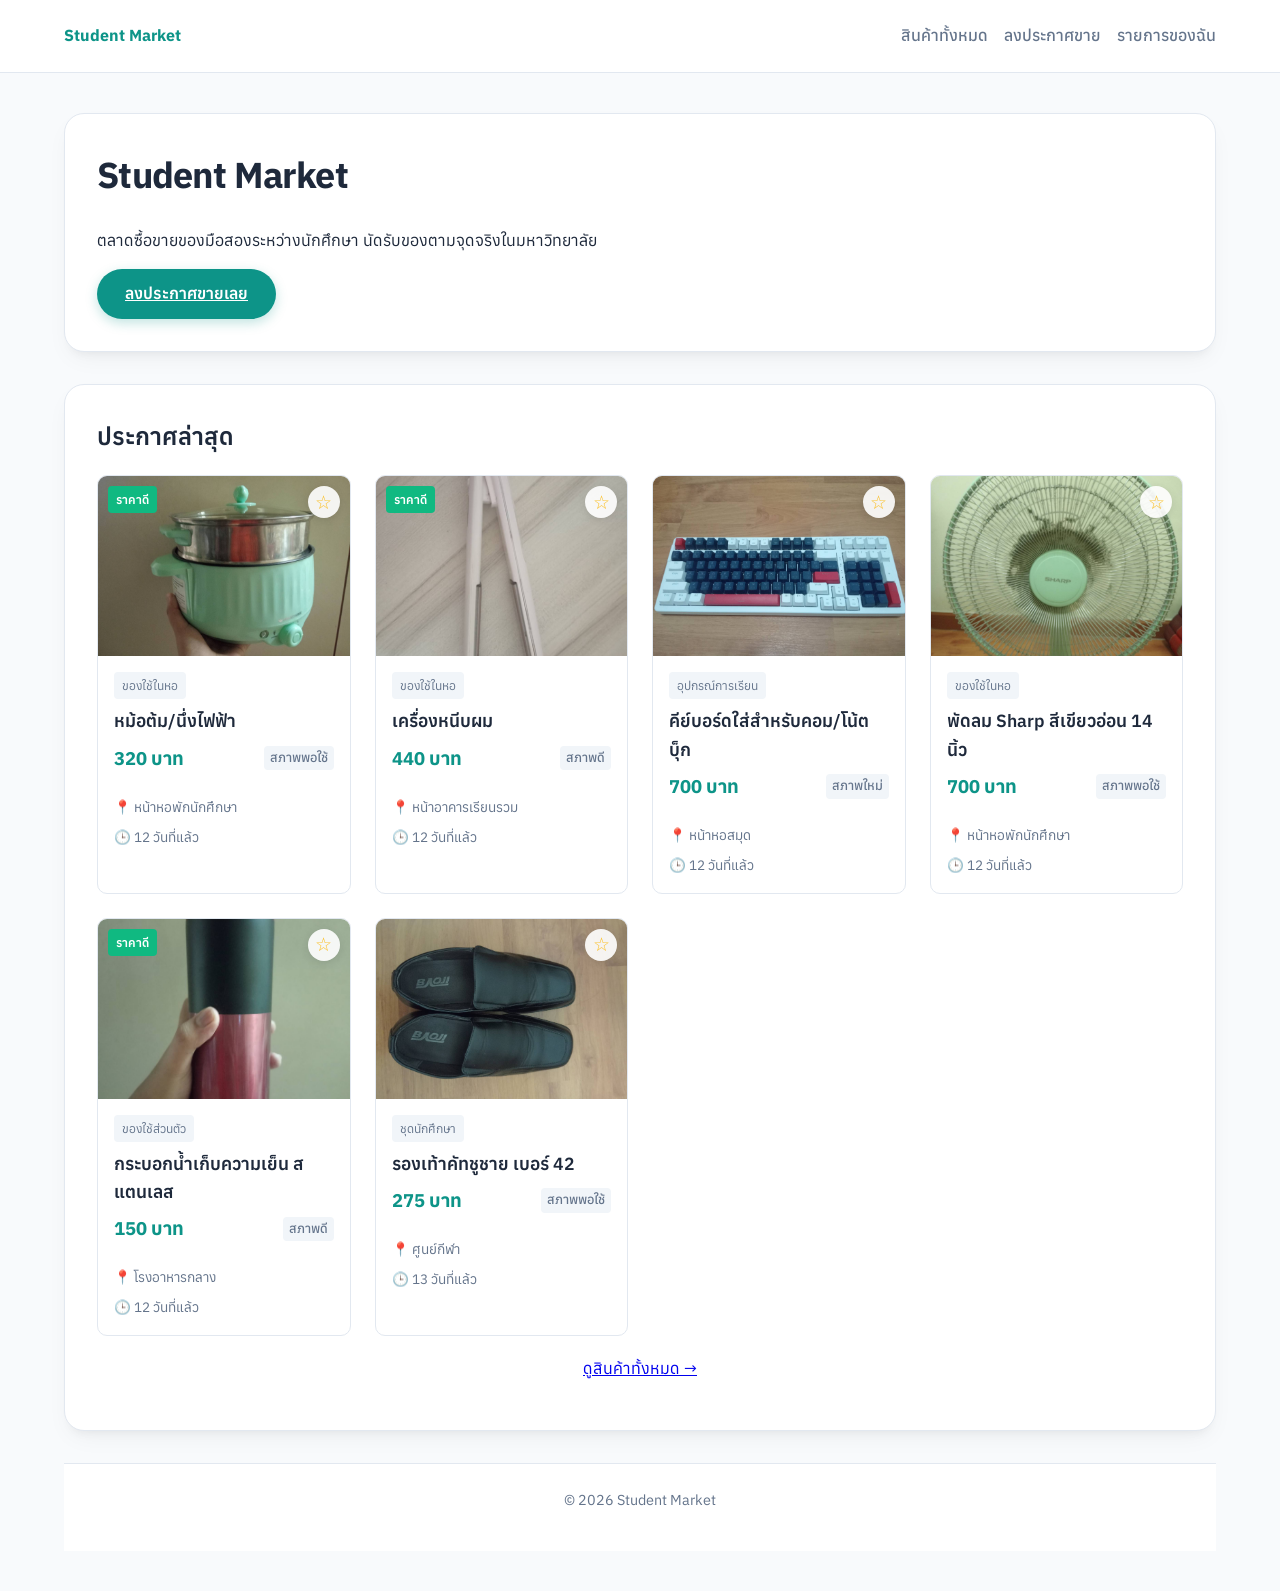
==== commit 236cf938: "Update index.html" ====
--- a/index.html
+++ b/index.html
@@ -34,17 +34,6 @@
         <a href="products.html" class="btn-secondary">ดูสินค้าทั้งหมด →</a>
       </p>
     </section>
-    
-    <section>
-      <h2>หมวดหมู่สินค้า</h2>
-      <nav aria-label="หมวดหมู่สินค้า" class="category-list">
-        <a href="products.html?category=อุปกรณ์การเรียน" class="category-card">อุปกรณ์การเรียน</a>
-        <a href="products.html?category=ชุดนักศึกษา" class="category-card">ชุดนักศึกษา</a>
-        <a href="products.html?category=ของใช้ส่วนตัว" class="category-card">ของใช้ส่วนตัว</a>
-        <a href="products.html?category=ของใช้ในหอ" class="category-card">ของใช้ในหอ</a>
-      </nav>
-    </section>
-  </main>
   <footer>
     <p>&copy; 2026 Student Market</p>
   </footer>
--- a/css/style.css
+++ b/css/style.css
@@ -1,18 +1,17 @@
 /* =========================================================
-   Student Market — Master CSS Stylesheet
-   โทนสี Modern Teal / Mint (Clean & Professional)
+   Student Market — Master CSS Stylesheet (Integrated)
    ========================================================= */
 
 :root {
-  --primary: #0d9488;         /* สีเขียว Teal หลัก */
-  --primary-hover: #0f766e;   /* สีเขียวเข้มตอนโฮิเวอร์ */
-  --bg-main: #f8fafc;         /* พื้นหลังภาพรวม */
-  --card-bg: #ffffff;         /* พื้นหลังการ์ดและฟอร์ม */
-  --text-main: #1e293b;       /* ตัวอักษรหลัก */
-  --text-light: #64748b;      /* ตัวอักษรรอง */
-  --border-color: #e2e8f0;    /* เส้นขอบ */
-  --radius-lg: 20px;          /* ความโค้งกล่องหลัก */
-  --radius-sm: 10px;          /* ความโค้งปุ่มและช่องกรอก */
+  --primary: #0d9488;         
+  --primary-hover: #0f766e;   
+  --bg-main: #f8fafc;         
+  --card-bg: #ffffff;         
+  --text-main: #1e293b;     
+  --text-light: #64748b;     
+  --border-color: #e2e8f0;   
+  --radius-lg: 20px;       
+  --radius-sm: 10px;      
   --shadow: 0 10px 25px -5px rgba(0, 0, 0, 0.05), 0 8px 10px -6px rgba(0, 0, 0, 0.05);
 }
 
@@ -32,7 +31,6 @@
   min-height: 100vh;
 }
 
-/* ===== 1. Navbar & Header ===== */
 header {
   background: rgba(255, 255, 255, 0.9);
   backdrop-filter: blur(12px);
@@ -52,6 +50,11 @@
   justify-content: space-between;
   gap: 16px;
   flex-wrap: wrap;
+}
+
+/* ดันลิงก์แรก (Student Market) ให้อยู่ทางซ้ายสุด และดันเมนูที่เหลือทั้งหมดไปชิดขวา */
+nav[aria-label="เมนูหลัก"] > a:first-child {
+  margin-right: auto;
 }
 
 nav[aria-label="เมนูหลัก"] a {
@@ -215,7 +218,7 @@
   color: var(--text-main);
 }
 
-/* ===== 6. Product Grid & Cards (รองรับการเรนเดอร์สินค้า) ===== */
+/* ===== 6. Product Grid & Cards ===== */
 .product-grid {
   display: grid;
   grid-template-columns: repeat(auto-fill, minmax(240px, 1fr));
@@ -223,39 +226,150 @@
   margin-top: 20px;
 }
 
-.product {
+.product,
+.product-card {
   background: #fff;
   border: 1px solid var(--border-color);
   border-radius: var(--radius-sm);
-  padding: 16px;
+  overflow: hidden;
   display: flex;
   flex-direction: column;
-  gap: 12px;
   transition: transform 0.2s, box-shadow 0.2s;
-}
-
-.product:hover {
+  position: relative;
+}
+
+.product:hover,
+.product-card:hover {
   transform: translateY(-4px);
   box-shadow: var(--shadow);
 }
 
-.product img {
+.card-img-wrap {
+  position: relative;
+  width: 100%;
+  height: 180px;
+  background: var(--border-color);
+  overflow: hidden;
+}
+
+.product img,
+.card-img-wrap img {
   width: 100%;
   height: 180px;
   object-fit: cover;
-  border-radius: 8px;
-  background: var(--border-color);
-}
-
+  display: block;
+}
+
+.card-body {
+  padding: 16px;
+  display: flex;
+  flex-direction: column;
+  gap: 8px;
+  flex: 1;
+}
+
+.category-tag {
+  display: inline-block;
+  font-size: 0.75rem;
+  padding: 4px 8px;
+  background: #f1f5f9;
+  color: var(--text-light);
+  border-radius: 4px;
+  width: fit-content;
+}
+
+.card-title,
 .product h3 {
   font-size: 1.1rem;
   font-weight: 600;
-}
-
+  margin: 0;
+}
+
+.card-title a,
+.product h3 a {
+  color: var(--text-main);
+  text-decoration: none;
+}
+
+.card-title a:hover,
+.product h3 a:hover {
+  color: var(--primary);
+}
+
+.card-price,
 .price {
   font-weight: 700;
   color: var(--primary);
   font-size: 1.15rem;
+  display: flex;
+  align-items: center;
+  justify-content: space-between;
+  gap: 8px;
+}
+
+.condition-badge {
+  font-size: 0.8rem;
+  font-weight: 500;
+  color: var(--text-light);
+  background: #f1f5f9;
+  padding: 2px 6px;
+  border-radius: 4px;
+}
+
+.card-location, 
+.card-time {
+  font-size: 0.85rem;
+  color: var(--text-light);
+  margin: 0;
+}
+
+.wishlist-btn {
+  position: absolute;
+  top: 10px;
+  right: 10px;
+  background: rgba(255, 255, 255, 0.9);
+  border: none;
+  border-radius: 50%;
+  width: 32px;
+  height: 32px;
+  display: flex;
+  align-items: center;
+  justify-content: center;
+  cursor: pointer;
+  font-size: 1.2rem;
+  color: #fbbf24;
+  box-shadow: 0 2px 8px rgba(0,0,0,0.1);
+  transition: transform 0.2s;
+}
+
+.wishlist-btn:hover {
+  transform: scale(1.1);
+}
+
+.good-price-badge {
+  position: absolute;
+  top: 10px;
+  left: 10px;
+  background: #10b981;
+  color: white;
+  font-size: 0.75rem;
+  font-weight: 600;
+  padding: 4px 8px;
+  border-radius: 4px;
+  z-index: 2;
+}
+
+.sold-badge {
+  position: absolute;
+  top: 10px;
+  left: 10px;
+  background: #ef4444;
+  color: white;
+  font-size: 0.75rem;
+  font-weight: 600;
+  padding: 4px 8px;
+  border-radius: 4px;
+  z-index: 2;
 }
 
 /* ===== 7. Footer ===== */
@@ -268,7 +382,109 @@
   font-size: 0.9rem;
 }
 
-/* ===== 8. Responsive Design ===== */
+/* ===== 8. Index Page Header & Category Dropdown (เพิ่มใหม่) ===== */
+.section-header-flex {
+  display: flex;
+  justify-content: space-between;
+  align-items: center;
+  flex-wrap: wrap;
+  gap: 16px;
+  margin-bottom: 20px;
+}
+
+.section-header-flex h2 {
+  margin-bottom: 0;
+}
+
+.category-dropdown {
+  position: relative;
+  display: inline-block;
+}
+
+.category-btn {
+  background: #f1f5f9;
+  color: var(--text-main);
+  padding: 8px 16px;
+  border-radius: var(--radius-sm);
+  font-weight: 500;
+  text-decoration: none;
+  border: 1px solid var(--border-color);
+  cursor: pointer;
+  display: inline-flex;
+  align-items: center;
+  gap: 6px;
+  font-size: 0.95rem;
+  transition: all 0.2s ease;
+}
+
+.category-btn:hover {
+  background: var(--primary);
+  color: #fff;
+  border-color: var(--primary);
+}
+
+.category-menu {
+  display: none;
+  position: absolute;
+  right: 0;
+  top: 100%;
+  background: #ffffff;
+  min-width: 180px;
+  box-shadow: var(--shadow);
+  border: 1px solid var(--border-color);
+  border-radius: var(--radius-sm);
+  z-index: 100;
+  overflow: hidden;
+  margin-top: 4px;
+}
+
+/* เมื่อเอาเมาส์ชี้ให้แสดงดรอปดาวน์หมวดหมู่ */
+.category-dropdown:hover .category-menu {
+  display: block;
+}
+
+.category-menu a {
+  color: var(--text-main);
+  padding: 10px 16px;
+  text-decoration: none;
+  display: block;
+  font-size: 0.9rem;
+  transition: background 0.15s, color 0.15s;
+}
+
+.category-menu a:hover {
+  background: #f0fdfa;
+  color: var(--primary);
+}
+
+/* ระบบตัวกรองเดิมที่อาจมีค้างไว้ */
+.category-filters {
+  display: flex;
+  gap: 14px;
+  flex-wrap: wrap;
+  align-items: center;
+}
+
+.category-filters-label {
+  font-weight: 500;
+  font-size: 0.9rem;
+  color: var(--text-light);
+}
+
+.category-filter-item {
+  display: flex;
+  align-items: center;
+  gap: 6px;
+  font-size: 0.9rem;
+  cursor: pointer;
+  font-weight: 400;
+}
+
+.margin-top-lg {
+  margin-top: 24px;
+}
+
+/* ===== 9. Responsive Design ===== */
 @media (max-width: 768px) {
   nav[aria-label="เมนูหลัก"] {
     height: auto;
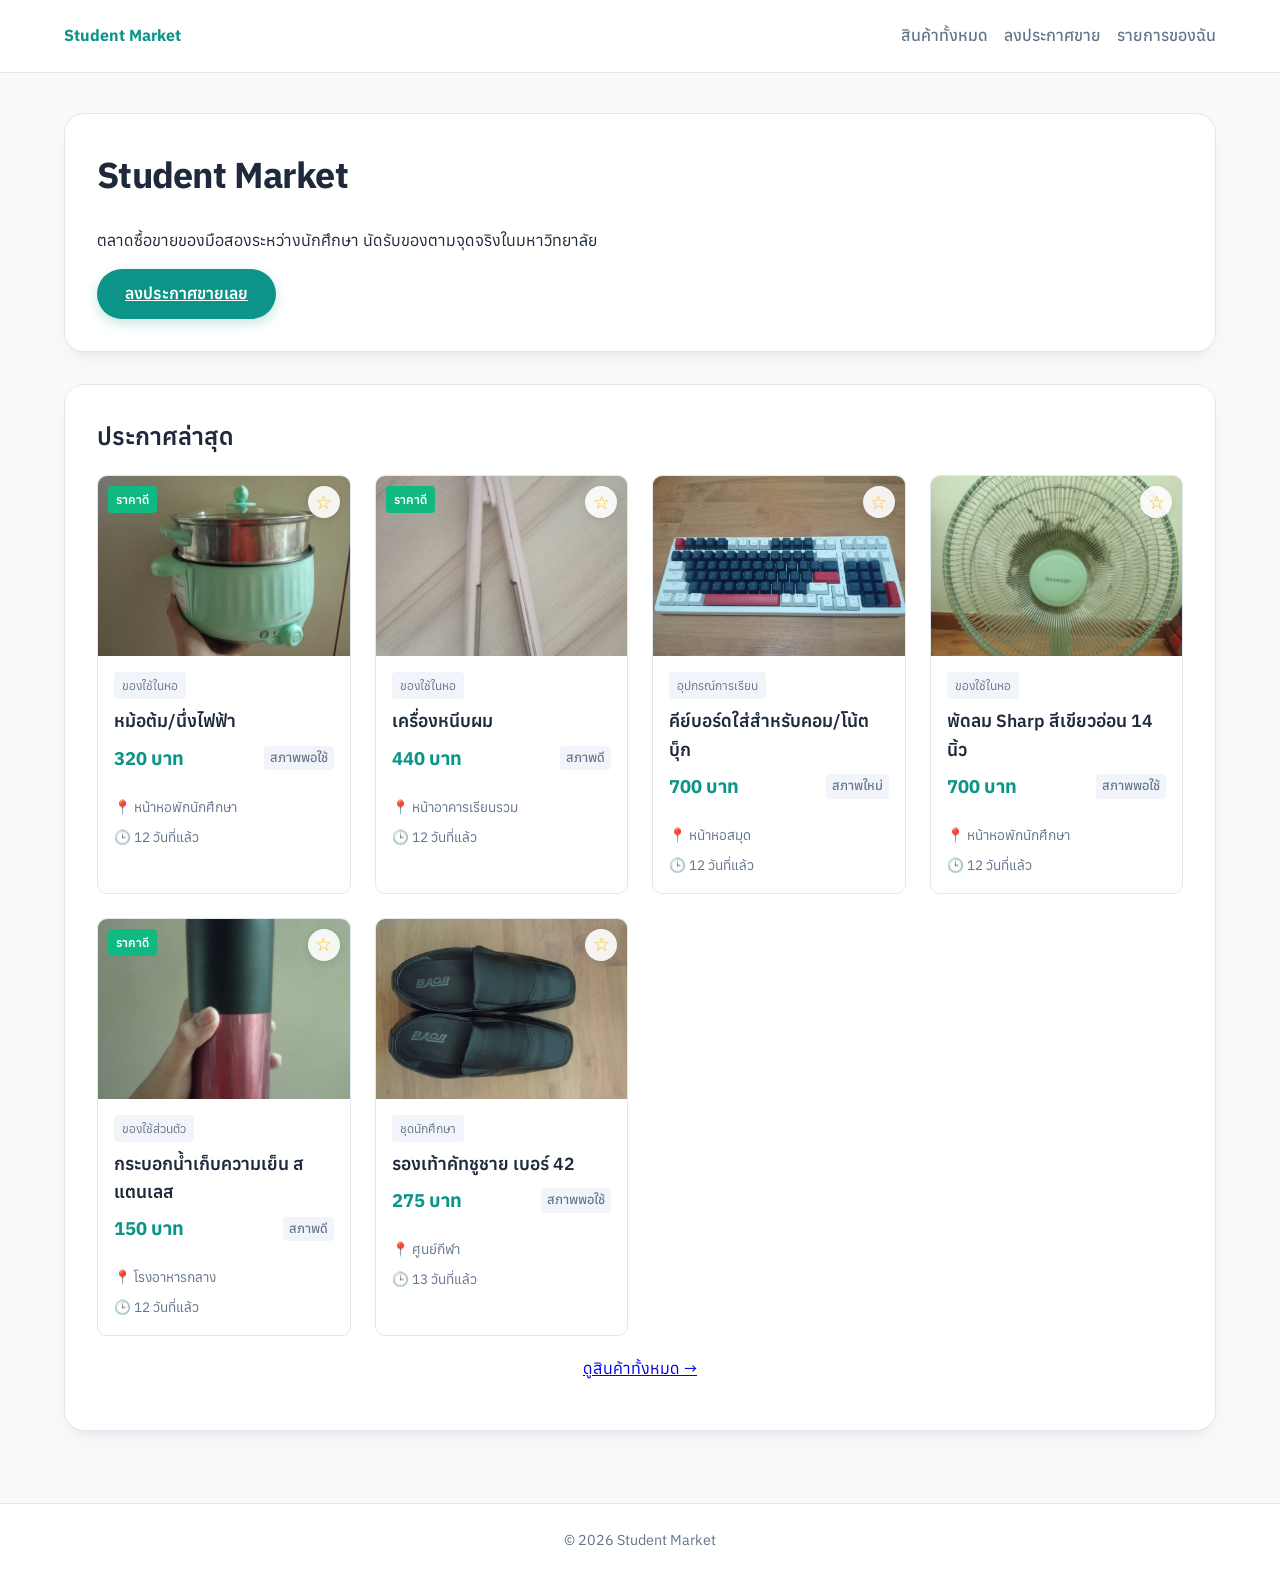
==== commit b3610bd6: "Update index.html" ====
--- a/index.html
+++ b/index.html
@@ -34,6 +34,7 @@
         <a href="products.html" class="btn-secondary">ดูสินค้าทั้งหมด →</a>
       </p>
     </section>
+  </main>
   <footer>
     <p>&copy; 2026 Student Market</p>
   </footer>
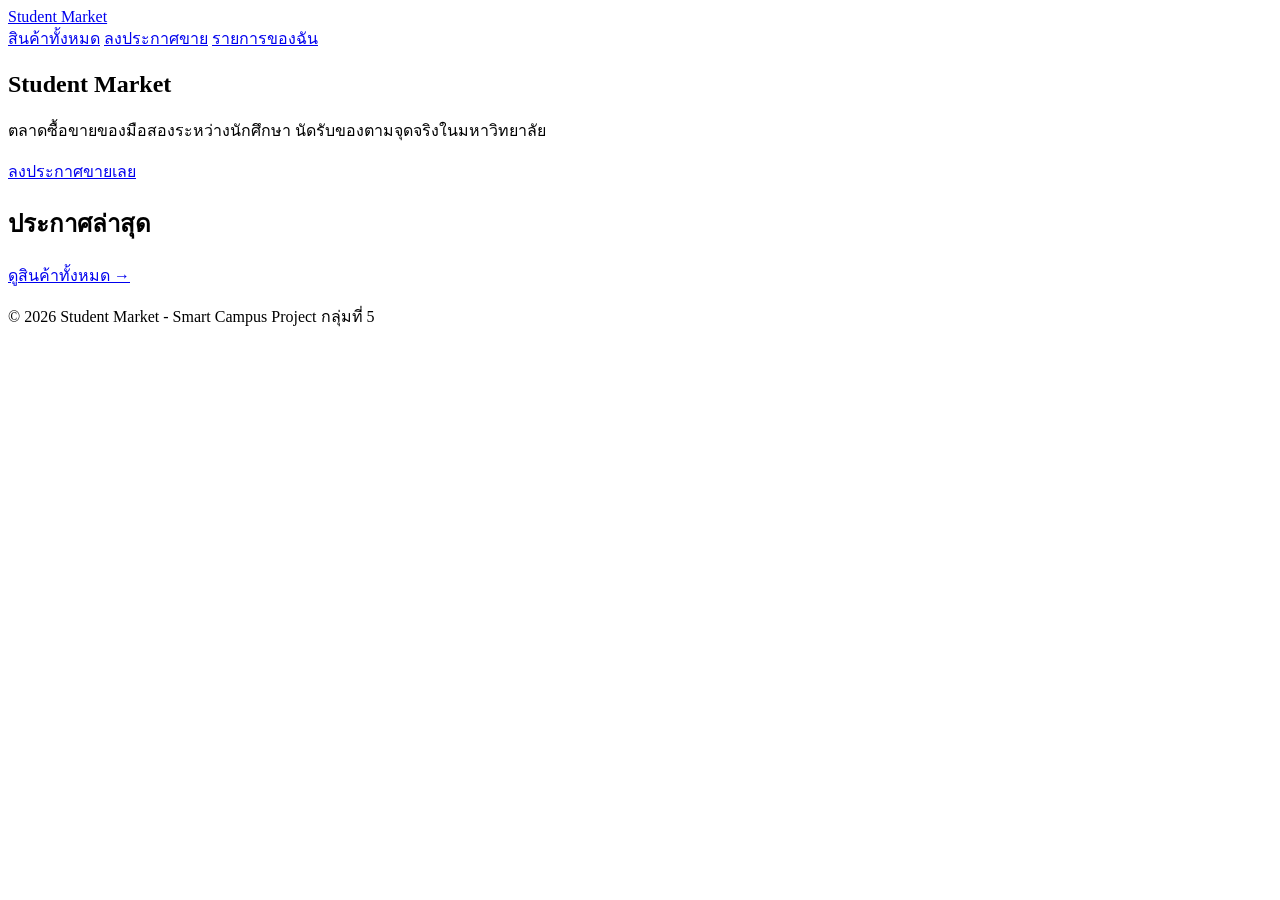
==== commit 9cd6a6f1: "Update index.html" ====
--- a/index.html
+++ b/index.html
@@ -1,43 +1,48 @@
 <!DOCTYPE html>
 <html lang="th">
 <head>
-  <meta charset="utf-8">
-  <meta name="viewport" content="width=device-width, initial-scale=1">
-  <title>หน้าแรก | Student Market</title>
-  <link rel="preconnect" href="https://fonts.googleapis.com">
-  <link rel="preconnect" href="https://fonts.gstatic.com" crossorigin>
-  <link href="https://fonts.googleapis.com/css2?family=Anuphan:wght@300;400;500;600;700&display=swap" rel="stylesheet">
-  <link rel="stylesheet" href="css/style.css">
+  <meta charset="UTF-8">
+  <meta name="viewport" content="width=device-width, initial-scale=1.0">
+  <title>Student Market - ตลาดซื้อขายของมือสองนักศึกษา</title>
+  <!-- เปลี่ยนสไตล์ได้ที่นี่: style-theme1.css / style-theme2.css / style-theme3.css -->
+  <link rel="stylesheet" href="css/style-theme1.css">
 </head>
 <body>
-  <header>
-    <nav aria-label="เมนูหลัก">
-      <a href="index.html"><strong>Student Market</strong></a>
-      <a href="products.html">สินค้าทั้งหมด</a>
-      <a href="sell.html">ลงประกาศขาย</a>
-      <a href="mylistings.html">รายการของฉัน</a>
-    </nav>
+  <header class="navbar">
+    <div class="nav-container">
+      <a href="index.html" class="logo">Student Market</a>
+      <nav>
+        <a href="products.html">สินค้าทั้งหมด</a>
+        <a href="sell.html">ลงประกาศขาย</a>
+        <a href="mylistings.html">รายการของฉัน</a>
+      </nav>
+    </div>
   </header>
-  <main>
-    <section class="hero-section">
+
+  <main class="main-container">
+    <section class="hero-banner">
       <h1>Student Market</h1>
       <p>ตลาดซื้อขายของมือสองระหว่างนักศึกษา นัดรับของตามจุดจริงในมหาวิทยาลัย</p>
-      <a href="sell.html" class="btn-main">ลงประกาศขายเลย</a>
+      <a href="sell.html" class="btn btn-primary">ลงประกาศขายเลย</a>
     </section>
-    
-    <section>
-      <h2>ประกาศล่าสุด</h2>
-      <div id="latest-products" class="product-grid">
-        <p class="loading">กำลังโหลดสินค้า...</p>
+
+    <section class="content-card">
+      <div class="section-header">
+        <h2 class="section-title">ประกาศล่าสุด</h2>
       </div>
-      <p style="margin-top: 20px; text-align: center;">
-        <a href="products.html" class="btn-secondary">ดูสินค้าทั้งหมด →</a>
-      </p>
+      <div id="latest-products-grid" class="products-grid">
+        <!-- Render ด้วย JS -->
+      </div>
+      <div class="center-btn">
+        <a href="products.html" class="link-more">ดูสินค้าทั้งหมด &rarr;</a>
+      </div>
     </section>
   </main>
+
   <footer>
-    <p>&copy; 2026 Student Market</p>
+    <p>&copy; 2026 Student Market - Smart Campus Project กลุ่มที่ 5</p>
   </footer>
+
   <script src="js/main.js"></script>
 </body>
 </html>
